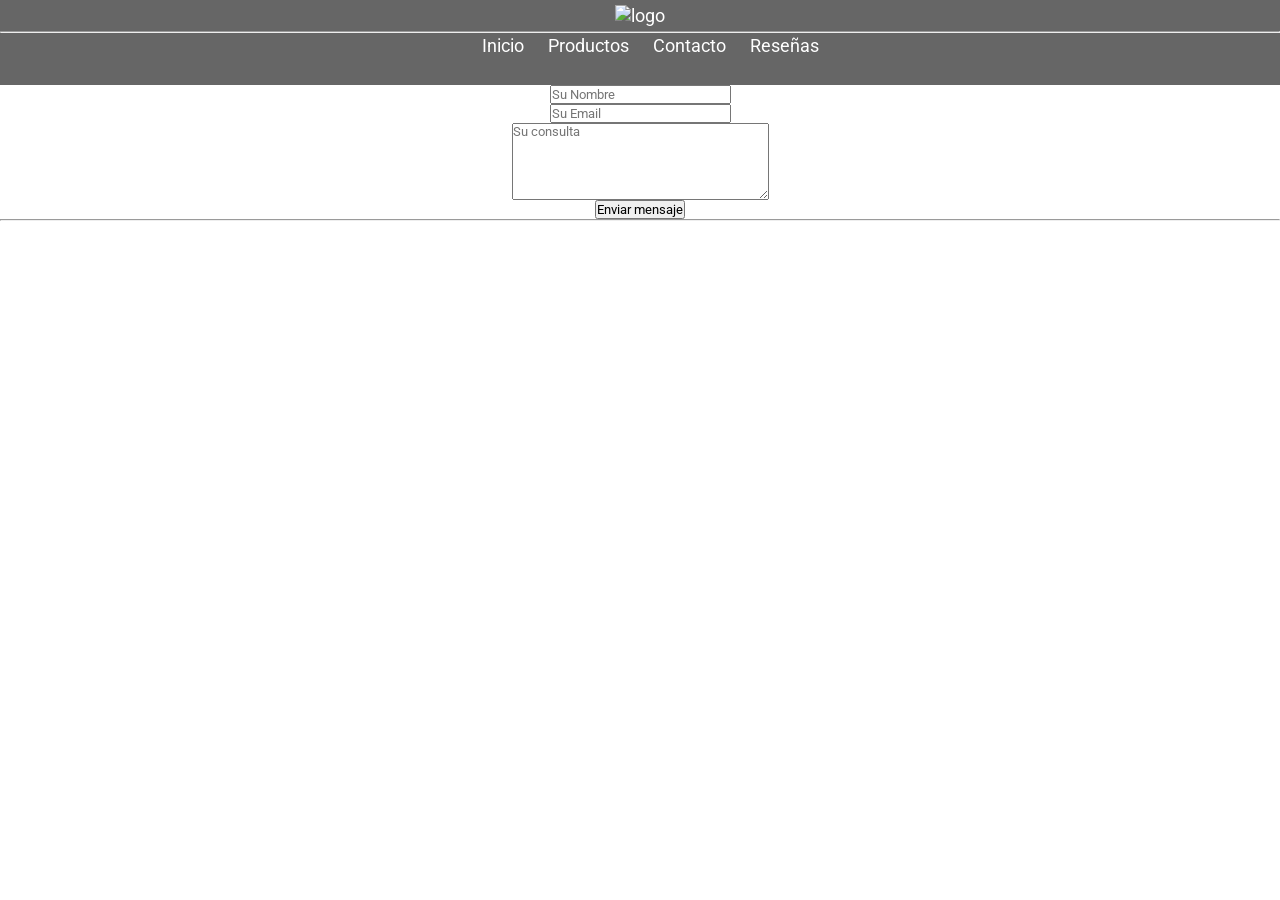
==== contacto.html @ 8fa8ebf1 "Configurar para poder poner nuestros datos" ====
<!DOCTYPE html>
<html lang="es">
<head>
	<meta charset="UTF-8">
	<meta http-equiv="X-UA-Compatible" content="IE=edge">
	<meta name="viewport" content="width=device-width, initial-scale=1.0">
	<title>aaa</title>
	<link rel="stylesheet" href="css/style.css">
	<link rel="stylesheet" href="css/mediaqueries.css">
	<link href="https://fonts.googleapis.com/css2?family=Roboto:wght@400;700&display=swap" rel="stylesheet">
</head>
<body>
	<header>
		<div class="prenav">
			<img src="" alt="logo">
			<hr>
			</div>
		<nav>
			<ul>
				<li></li>
				<li><a href="index.html">Inicio</a></li>
				<li><a href="productos.html">Productos</a></li>
				<li><a href="contacto.html">Contacto</a></li>
				<li><a href="reseñas.html">Reseñas</a></li>
				
			</ul>
		</nav>
	</header>
	<main>
		<form action="https://formspree.io/f/xgvkbopp"  method="POST">
			<input type="text"  placeholder="Su Nombre" name="nombre">
			<input type="email" placeholder="Su Email"  name="email">
			<textarea rows="5" cols="30" placeholder="Su consulta" name="message" ></textarea>
			<button type="submit">Enviar mensaje</button>
		</form>
		
	</main>
	
<footer>
	<hr>
	<h4></h4>
</footer>
</body>
</html>
---- css/style.css ----
*{
	margin: 0;padding: 0; text-decoration: none;    font-family: 'Roboto', Open Sans, sans-serif;}
h1{
	color:#666;text-align: center;}
	h2{
		color:#666;text-align: center;}
a {
	color: white;}
header {
	background-color:  #666;	color:white;text-align: center;height: 9vh;min-height: 85px;margin: 5px;width:100vw; min-width: 380px;}
header img {
		display: inline;margin: 5px;}
nav {
	background-color: #666;color:white; }	
nav li {
	display: inline;margin: 5px;padding: 5px;vertical-align: middle;                              
}	

main{height:78%;
	}
main img{
	height: 50px;
	width: auto;
}
footer {
	color:#666;text-align: center;vertical-align: bottom;}

form{height: 100%;
	display: flex;
	flex-direction: column;
	align-items: center;
	justify-content: center;
  }
 .index-content{height: 100%;
	display: flex;
	flex-direction: column;
	align-items: center;
	justify-content: center;
	
 }


  .marcas {
	display: flex;
	flex-wrap: wrap;
	justify-content: space-evenly;
	gap: 16px;
	padding: 20px;
	height: auto;
}

.marcas img {
	width: 15%;
	height: auto;
	object-fit: contain;
	border: 1px solid #ccc;
	border-radius: 8px;
	background-color: #fff;
	box-shadow: 2px 2px 5px rgba(0,0,0,0.1);
}



  .productos {
	display: flex;
	flex-wrap: wrap;
	justify-content: center;
	gap: 16px;
	padding: 20px;
	height: auto;
}



.productos img {
	width: 30%;
	height: auto;
	object-fit: contain;
	border: 1px solid #666;
	border-radius: 8px;
	background-color: #fff;
	box-shadow: 2px 2px 5px rgba(0,0,0,0.1);
}


.reseñas {
    display: grid;
    grid-template-columns: repeat(auto-fit, minmax(280px, 1fr));
    gap: 15px;
    padding: 5%;
    background-color: #f9f9f9;
    
  }

 
  .comentario {
    border-radius: 10px;
    padding: 5%;
    box-shadow: 0 2px 6px rgba(0, 0, 0, 0.1);
    display: grid;
    grid-template-rows: auto auto 1fr;
  }

  .comentario .fecha {
    font-size:90%;
    color: #888;
    
  }

 

/*rojo: #DA251C   
gris #666
cambiar nav a desplegable con view port menor a 380
*/

header{
    margin: 0px;
}
---- css/mediaqueries.css ----
/* Estilos generales */ 
 body { font-size: 16px; } 
/* Estilos para pantallas pequeñas (menos de 600px) */
 @media only screen and (max-width: 650px) {
 body { font-size: 14px; }

.productos {
    display: flex;
    flex-direction: column;
    align-items: center;
    text-align: center;
}
body{
    margin: 0px;
}
header{
    margin: 0px;
    width: 100%;
    margin-bottom: 20px;
}
nav li {
	display: flex;margin: 5px;padding: 5px;flex-direction: column;
    align-self: center;
}	
nav{
    align-items: center;
    text-align: center;
    margin-bottom: 20px;
}
main{
    margin-top: 100px;
}
}



/* Estilos para pantallas medianas (más de 768px) */ 
 @media only screen and (min-width: 768px) { body { font-size: 18px; } 




}
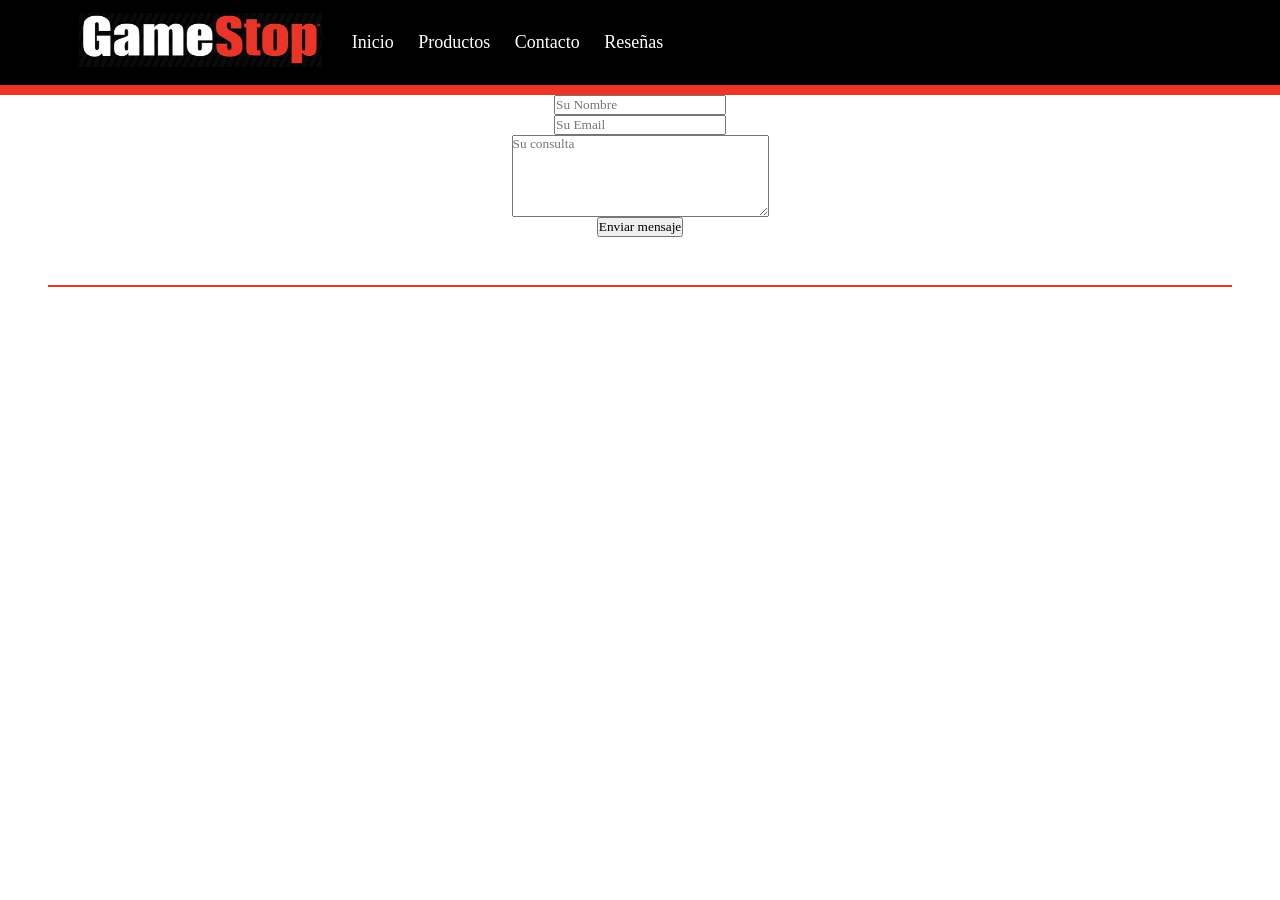
==== commit 14400247: "Seguido el diseño" ====
--- a/contacto.html
+++ b/contacto.html
@@ -11,13 +11,11 @@
 </head>
 <body>
 	<header>
-		<div class="prenav">
-			<img src="" alt="logo">
-			<hr>
-			</div>
+		
 		<nav>
+			
 			<ul>
-				<li></li>
+				<li><img src="img/gblack.jpg" alt="logo" id="logo"></li>
 				<li><a href="index.html">Inicio</a></li>
 				<li><a href="productos.html">Productos</a></li>
 				<li><a href="contacto.html">Contacto</a></li>
--- a/css/style.css
+++ b/css/style.css
@@ -1,17 +1,45 @@
 *{
-	margin: 0;padding: 0; text-decoration: none;    font-family: 'Roboto', Open Sans, sans-serif;}
+	margin: 0;padding: 0; text-decoration: none;    font-family: 'Impact';}
 h1{
-	color:#666;text-align: center;}
+	color:#111111;align-self: center;margin-top: 2rem;margin-bottom: 5rem; padding-bottom: 10px;
+	border-bottom: 4px solid #ee3425;
+}
 	h2{
-		color:#666;text-align: center;}
+		color:#111111;text-align: left;}
 a {
 	color: white;}
+
+p{
+	font-family: 'Franklin Gothic Medium', 'Arial Narrow', Arial, sans-serif;
+	font-weight: 100;
+}
+div{
+	text-align: left;
+}
 header {
-	background-color:  #666;	color:white;text-align: center;height: 9vh;min-height: 85px;margin: 5px;width:100vw; min-width: 380px;}
-header img {
-		display: inline;margin: 5px;}
+	background-color:  #000000;	color:white;height: 9vh;min-height: 85px;margin: 5px;width:100vw; min-width: 380px;
+
+	border-bottom: 10px solid #ee3425;
+
+	align-content: center;
+	
+	justify-content: left;
+	margin: 0px;
+	width: 100%;
+}
+
+
+
 nav {
-	background-color: #666;color:white; }	
+	background-color: #000000;color:white; 
+	align-self: center;
+	justify-content: left;
+	justify-items: left;
+	text-align: left;
+		margin-left: 4rem;
+
+}	
+
 nav li {
 	display: inline;margin: 5px;padding: 5px;vertical-align: middle;                              
 }	
@@ -19,11 +47,11 @@
 main{height:78%;
 	}
 main img{
-	height: 50px;
+	height: 100px;
 	width: auto;
 }
 footer {
-	color:#666;text-align: center;vertical-align: bottom;}
+	color:#111111;text-align: center;vertical-align: bottom;}
 
 form{height: 100%;
 	display: flex;
@@ -31,66 +59,64 @@
 	align-items: center;
 	justify-content: center;
   }
+
+
  .index-content{height: 100%;
 	display: flex;
 	flex-direction: column;
-	align-items: center;
-	justify-content: center;
+	justify-content: left;
+	text-align: left;
+	
+	align-items:flex-start;
+	margin-left: 4rem;
+	margin-right: 4rem;
 	
  }
 
 
-  .marcas {
+
+hr{
+	color: #ee3425;
+	background-color: #ee3425;
+	border: none;
+	height: 2px;
+	margin-top: 3rem;
+	margin-bottom: 3rem;
+	margin-left: 3rem;
+	margin-right: 3rem;
+}
+
+#logo{
+	width: 20%;
+	display: inline;
+	margin: 5px;
+}
+
+
+.colaboradores{
+	width: 90%	;
 	display: flex;
 	flex-wrap: wrap;
 	justify-content: space-evenly;
+	text-align: center;
 	gap: 16px;
 	padding: 20px;
 	height: auto;
 }
-
-.marcas img {
-	width: 15%;
-	height: auto;
-	object-fit: contain;
-	border: 1px solid #ccc;
-	border-radius: 8px;
-	background-color: #fff;
-	box-shadow: 2px 2px 5px rgba(0,0,0,0.1);
+ 
+#servicios{
+	li{
+		margin-bottom: 10px;
+	}
 }
 
 
 
-  .productos {
-	display: flex;
-	flex-wrap: wrap;
-	justify-content: center;
-	gap: 16px;
-	padding: 20px;
-	height: auto;
-}
+ 
 
 
 
-.productos img {
-	width: 30%;
-	height: auto;
-	object-fit: contain;
-	border: 1px solid #666;
-	border-radius: 8px;
-	background-color: #fff;
-	box-shadow: 2px 2px 5px rgba(0,0,0,0.1);
-}
-
-
-.reseñas {
-    display: grid;
-    grid-template-columns: repeat(auto-fit, minmax(280px, 1fr));
-    gap: 15px;
-    padding: 5%;
-    background-color: #f9f9f9;
-    
-  }
+/* Estilos preset de reseñas */
 
  
   .comentario {
@@ -109,11 +135,5 @@
 
  
 
-/*rojo: #DA251C   
-gris #666
-cambiar nav a desplegable con view port menor a 380
-*/
 
-header{
-    margin: 0px;
-}+
--- a/css/mediaqueries.css
+++ b/css/mediaqueries.css
@@ -20,12 +20,18 @@
 }
 nav li {
 	display: flex;margin: 5px;padding: 5px;flex-direction: column;
+    align-self:center;
+}	
+#logo{
     align-self: center;
-}	
+}
 nav{
     align-items: center;
     text-align: center;
     margin-bottom: 20px;
+    margin-left: 0px;
+	margin-right: 0px;
+    border-bottom: 10px solid #ee3425;
 }
 main{
     margin-top: 100px;
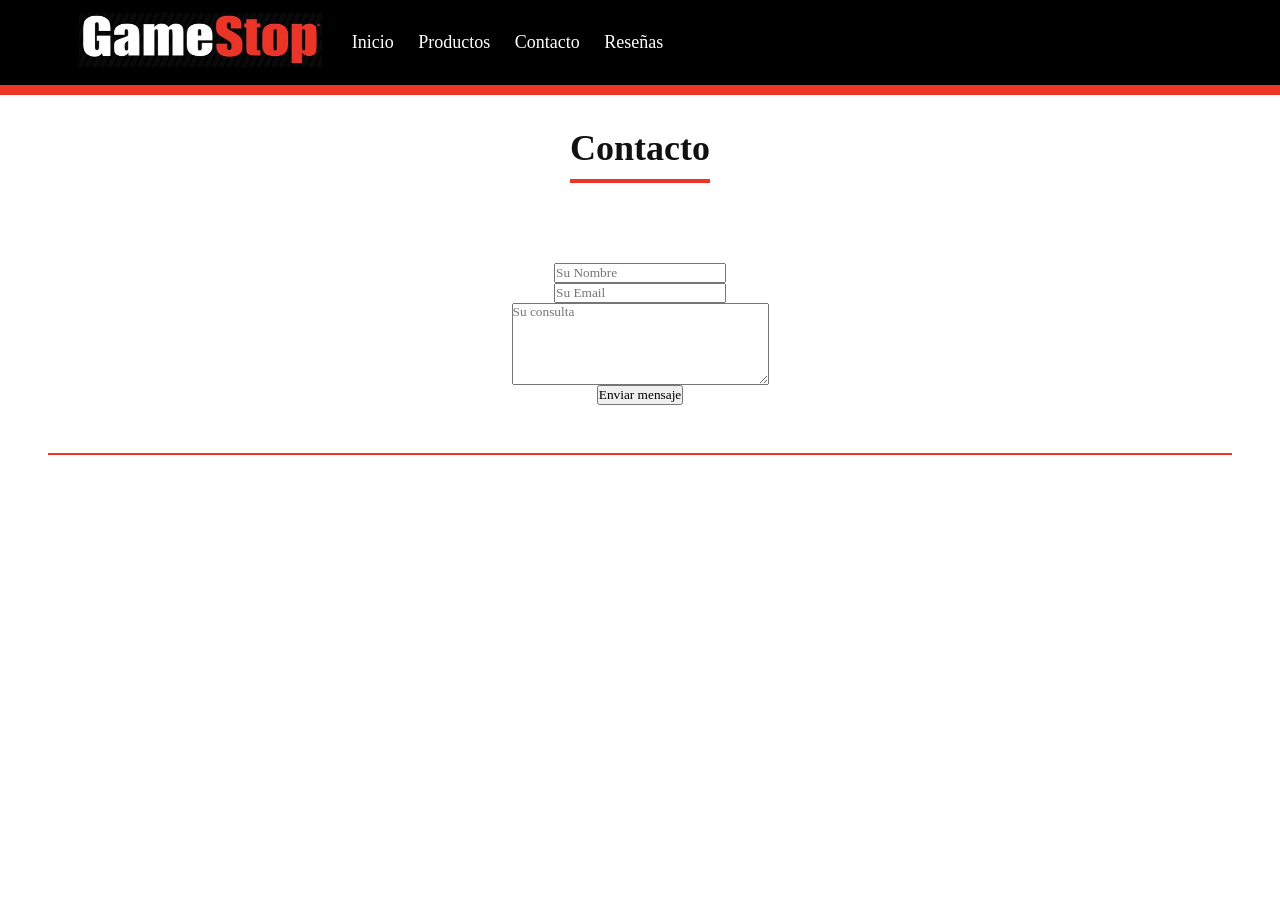
==== commit af1e5746: "arreglos" ====
--- a/contacto.html
+++ b/contacto.html
@@ -15,7 +15,7 @@
 		<nav>
 			
 			<ul>
-				<li><img src="img/gblack.jpg" alt="logo" id="logo"></li>
+				<li><img src="images/gblack.jpg" alt="logo" id="logo"></li>
 				<li><a href="index.html">Inicio</a></li>
 				<li><a href="productos.html">Productos</a></li>
 				<li><a href="contacto.html">Contacto</a></li>
@@ -25,6 +25,9 @@
 		</nav>
 	</header>
 	<main>
+		<div class="index-content">
+		<h1>Contacto</h1>
+			</div>
 		<form action="https://formspree.io/f/xgvkbopp"  method="POST">
 			<input type="text"  placeholder="Su Nombre" name="nombre">
 			<input type="email" placeholder="Su Email"  name="email">
--- a/css/style.css
+++ b/css/style.css
@@ -40,9 +40,27 @@
 
 }	
 
+
+
+
+a {
+  color: white;
+}
+
+
+header img {
+  display: inline;
+  margin: 5px;
+}
+
+
+
 nav li {
-	display: inline;margin: 5px;padding: 5px;vertical-align: middle;                              
-}	
+  display: inline;
+  margin: 5px;
+  padding: 5px;
+  vertical-align: middle;
+}
 
 main{height:78%;
 	}
@@ -90,8 +108,34 @@
 	width: 20%;
 	display: inline;
 	margin: 5px;
-}
-
+
+}
+main {
+  height: 78%;
+}
+
+main img {
+  height: 100px;
+  width: auto;
+}
+
+
+
+form {
+  height: 100%;
+  display: flex;
+  flex-direction: column;
+  align-items: center;
+  justify-content: center;
+}
+
+.index-content {
+  height: 100%;
+  display: flex;
+  flex-direction: column;
+  align-items: center;
+  justify-content: center;
+}
 
 .colaboradores{
 	width: 90%	;
@@ -101,7 +145,16 @@
 	text-align: center;
 	gap: 16px;
 	padding: 20px;
-	height: auto;
+  height: auto; }
+  
+  
+.marcas {
+  display: flex;
+  flex-wrap: wrap;
+  justify-content: space-evenly;
+  gap: 16px;
+  padding: 20px;
+  height: auto;
 }
  
 #servicios{
@@ -110,30 +163,76 @@
 	}
 }
 
+.marcas img {
+  width: 15%;
+  height: auto;
+  object-fit: contain;
+  border: 1px solid #ccc;
+  border-radius: 8px;
+  background-color: #fff;
+  box-shadow: 2px 2px 5px rgba(0, 0, 0, 0.1);
+}
+
+
+/* Estilos preset de reseñas */
+
 
 
  
-
-
-
-/* Estilos preset de reseñas */
+.reseñas {
+  display: grid;
+  grid-template-columns: repeat(auto-fit, minmax(280px, 1fr));
+  gap: 15px;
+  padding: 5%;
+  background-color: #f9f9f9;
+}
+
+.comentario {
+  border-radius: 10px;
+  padding: 5%;
+  box-shadow: 0 2px 6px rgba(0, 0, 0, 0.1);
+  display: grid;
+  grid-template-rows: auto auto 1fr;
+}
+
+.comentario .fecha {
+  font-size: 90%;
+  color: #888;
+}
+
+
+
+
+  /* Productos */
+  
+  .division-juegos{
+	margin: 10px;
+}
+
+.productos p{
+	font-family: 'Franklin Gothic Medium', 'Arial Narrow', Arial, sans-serif;
+	font-size: 40px;
+	text-align: center;
+  }
+
+
+
+.productos {
+  display: flex;
+  flex-wrap: wrap;
+  justify-content: center;
+  gap: 16px;
+  padding: 20px;
+}
 
  
-  .comentario {
-    border-radius: 10px;
-    padding: 5%;
-    box-shadow: 0 2px 6px rgba(0, 0, 0, 0.1);
-    display: grid;
-    grid-template-rows: auto auto 1fr;
-  }
-
-  .comentario .fecha {
-    font-size:90%;
-    color: #888;
-    
-  }
-
- 
-
-
-
+.productos img {
+  width: 400px;
+  height: 70%;
+  object-fit: contain;
+  border: 1px solid #666;
+  border-radius: 8px;
+  background-color: #fff;
+  box-shadow: 2px 2px 5px rgba(0, 0, 0, 0.1);
+
+}
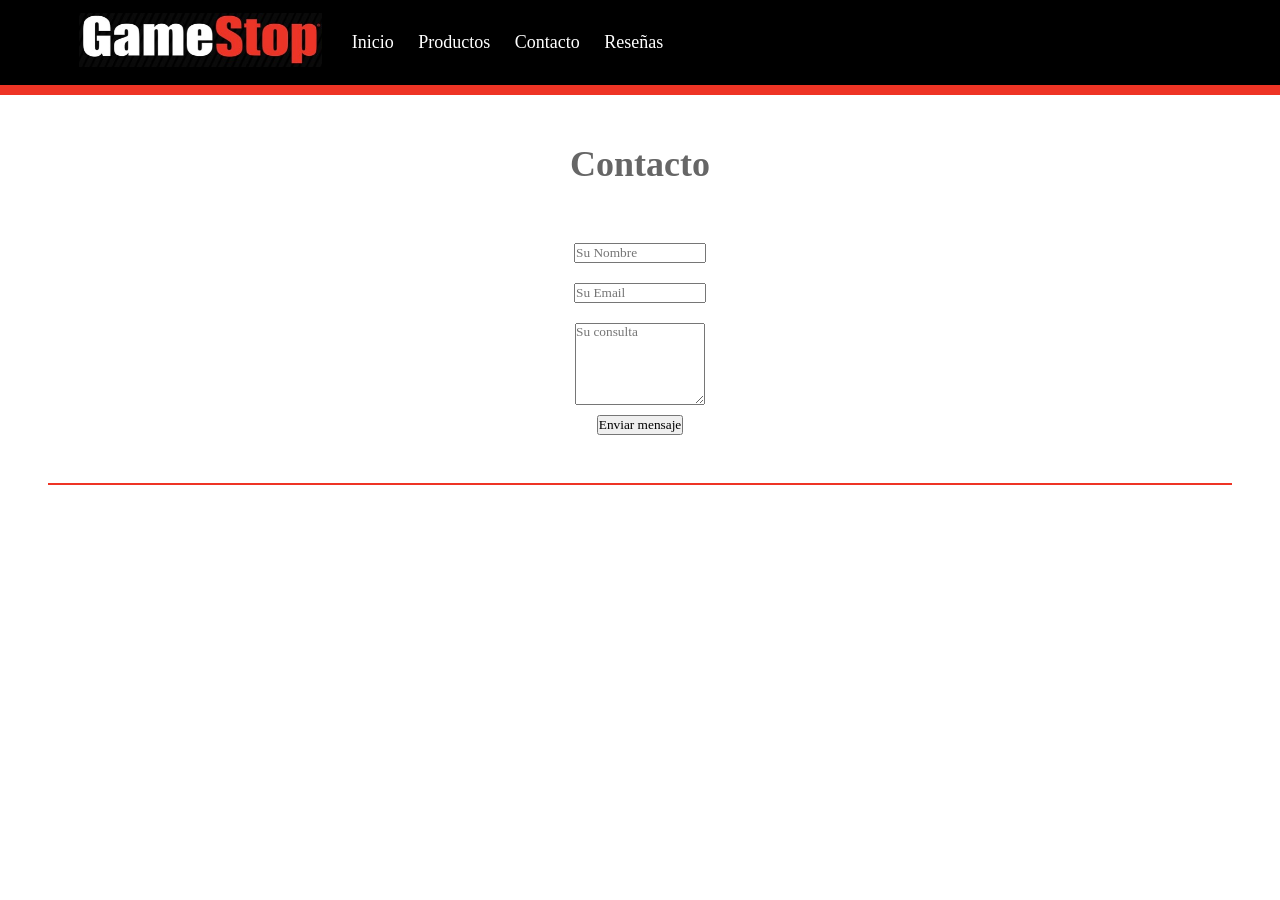
==== commit 2b53605e: "terminar el resto de secciones" ====
--- a/contacto.html
+++ b/contacto.html
@@ -25,13 +25,13 @@
 		</nav>
 	</header>
 	<main>
-		<div class="index-content">
+		<div class="title">
 		<h1>Contacto</h1>
 			</div>
 		<form action="https://formspree.io/f/xgvkbopp"  method="POST">
-			<input type="text"  placeholder="Su Nombre" name="nombre">
-			<input type="email" placeholder="Su Email"  name="email">
-			<textarea rows="5" cols="30" placeholder="Su consulta" name="message" ></textarea>
+			<input type="text"  placeholder="Su Nombre" name="nombre" class="inp">
+			<input type="email" placeholder="Su Email"  name="email" class="inp">
+			<textarea rows="5" cols="30" placeholder="Su consulta" name="message"class="inp" ></textarea>
 			<button type="submit">Enviar mensaje</button>
 		</form>
 		
--- a/css/style.css
+++ b/css/style.css
@@ -1,34 +1,42 @@
+
+/* General */
+
+
 *{
-	margin: 0;padding: 0; text-decoration: none;    font-family: 'Impact';}
+	margin: 0;padding: 0; text-decoration: none;    font-family: 'Impact';
+}
+
 h1{
-	color:#111111;align-self: center;margin-top: 2rem;margin-bottom: 5rem; padding-bottom: 10px;
-	border-bottom: 4px solid #ee3425;
-}
-	h2{
-		color:#111111;text-align: left;}
+	color:#666;text-align: center;
+	margin: 3rem;
+}
+
+h2{
+	color:#111111;text-align: left;
+}
+
 a {
-	color: white;}
+	color: white;
+}
 
 p{
 	font-family: 'Franklin Gothic Medium', 'Arial Narrow', Arial, sans-serif;
 	font-weight: 100;
 }
-div{
-	text-align: left;
-}
+
 header {
 	background-color:  #000000;	color:white;height: 9vh;min-height: 85px;margin: 5px;width:100vw; min-width: 380px;
-
 	border-bottom: 10px solid #ee3425;
-
 	align-content: center;
-	
 	justify-content: left;
 	margin: 0px;
 	width: 100%;
 }
-
-
+#logo{
+	width: 20%;
+	display: inline;
+	margin: 5px;
+}
 
 nav {
 	background-color: #000000;color:white; 
@@ -36,12 +44,8 @@
 	justify-content: left;
 	justify-items: left;
 	text-align: left;
-		margin-left: 4rem;
-
-}	
-
-
-
+	margin-left: 4rem;
+}
 
 a {
   color: white;
@@ -52,8 +56,6 @@
   display: inline;
   margin: 5px;
 }
-
-
 
 nav li {
   display: inline;
@@ -62,36 +64,28 @@
   vertical-align: middle;
 }
 
-main{height:78%;
-	}
+main{
+  height:78%;
+}
+
 main img{
 	height: 100px;
 	width: auto;
 }
+
 footer {
-	color:#111111;text-align: center;vertical-align: bottom;}
-
-form{height: 100%;
+	color:#111111;text-align: center;vertical-align: bottom;
+}
+
+.title{
 	display: flex;
 	flex-direction: column;
+	text-align: left;
 	align-items: center;
-	justify-content: center;
-  }
-
-
- .index-content{height: 100%;
-	display: flex;
-	flex-direction: column;
-	justify-content: left;
-	text-align: left;
-	
-	align-items:flex-start;
+ 	justify-content: center;
 	margin-left: 4rem;
 	margin-right: 4rem;
-	
- }
-
-
+}
 
 hr{
 	color: #ee3425;
@@ -104,38 +98,24 @@
 	margin-right: 3rem;
 }
 
-#logo{
-	width: 20%;
-	display: inline;
-	margin: 5px;
-
-}
-main {
-  height: 78%;
-}
-
-main img {
-  height: 100px;
-  width: auto;
-}
-
-
-
-form {
+
+#historia p {
+	margin-left: 20rem;
+	margin-right: 20rem;
+}
+
+/* Inicio */
+
+ .index-content{
   height: 100%;
-  display: flex;
-  flex-direction: column;
+	display: flex;
+	flex-direction: column;
+  text-align: left;
   align-items: center;
-  justify-content: center;
-}
-
-.index-content {
-  height: 100%;
-  display: flex;
-  flex-direction: column;
-  align-items: center;
-  justify-content: center;
-}
+ 	justify-content: center;
+	margin-left: 4rem;
+	margin-right: 4rem;
+ }
 
 .colaboradores{
 	width: 90%	;
@@ -145,9 +125,9 @@
 	text-align: center;
 	gap: 16px;
 	padding: 20px;
-  height: auto; }
-  
-  
+  height: auto;
+}
+
 .marcas {
   display: flex;
   flex-wrap: wrap;
@@ -173,57 +153,6 @@
   box-shadow: 2px 2px 5px rgba(0, 0, 0, 0.1);
 }
 
-
-/* Estilos preset de reseñas */
-
-
-
- 
-.reseñas {
-  display: grid;
-  grid-template-columns: repeat(auto-fit, minmax(280px, 1fr));
-  gap: 15px;
-  padding: 5%;
-  background-color: #f9f9f9;
-}
-
-.comentario {
-  border-radius: 10px;
-  padding: 5%;
-  box-shadow: 0 2px 6px rgba(0, 0, 0, 0.1);
-  display: grid;
-  grid-template-rows: auto auto 1fr;
-}
-
-.comentario .fecha {
-  font-size: 90%;
-  color: #888;
-}
-
-
-
-
-  /* Productos */
-  
-  .division-juegos{
-	margin: 10px;
-}
-
-.productos p{
-	font-family: 'Franklin Gothic Medium', 'Arial Narrow', Arial, sans-serif;
-	font-size: 40px;
-	text-align: center;
-  }
-
-
-
-.productos {
-  display: flex;
-  flex-wrap: wrap;
-  justify-content: center;
-  gap: 16px;
-  padding: 20px;
-}
 
  
 .productos img {
@@ -234,5 +163,70 @@
   border-radius: 8px;
   background-color: #fff;
   box-shadow: 2px 2px 5px rgba(0, 0, 0, 0.1);
-
-}
+}
+
+/* Contacto */
+
+
+form{
+  height: 100%;
+	display: flex;
+	flex-direction: column;
+	align-items: center;
+	justify-content: center;
+ }
+
+
+.inp{
+	margin-top: 10px;
+	margin-bottom: 10px;
+	width:10%
+}
+
+/* Estilos preset de reseñas */
+
+.comentario {
+  border-radius: 10px;
+  padding: 5%;
+  box-shadow: 0 2px 6px rgba(0, 0, 0, 0.1);
+  display: grid;
+  grid-template-rows: auto auto 1fr;
+}
+
+.comentario .fecha {
+  font-size:90%;
+  color: #888;
+}
+
+.reseñas {
+  display: grid;
+  grid-template-columns: repeat(auto-fit, minmax(280px, 1fr));
+  gap: 15px;
+  padding: 5%;
+  background-color: #f9f9f9;
+}
+
+.comentario {
+  border-radius: 10px;
+  padding: 5%;
+  box-shadow: 0 2px 6px rgba(0, 0, 0, 0.1);
+  display: grid;
+  grid-template-rows: auto auto 1fr;
+}
+
+.comentario .fecha {
+  font-size: 90%;
+  color: #888;
+}
+
+/* Productos */
+  
+.division-juegos{
+	margin: 10px;
+}
+
+.productos p{
+	font-family: 'Franklin Gothic Medium', 'Arial Narrow', Arial, sans-serif;
+	font-size: 40px;
+	text-align: center;
+}
